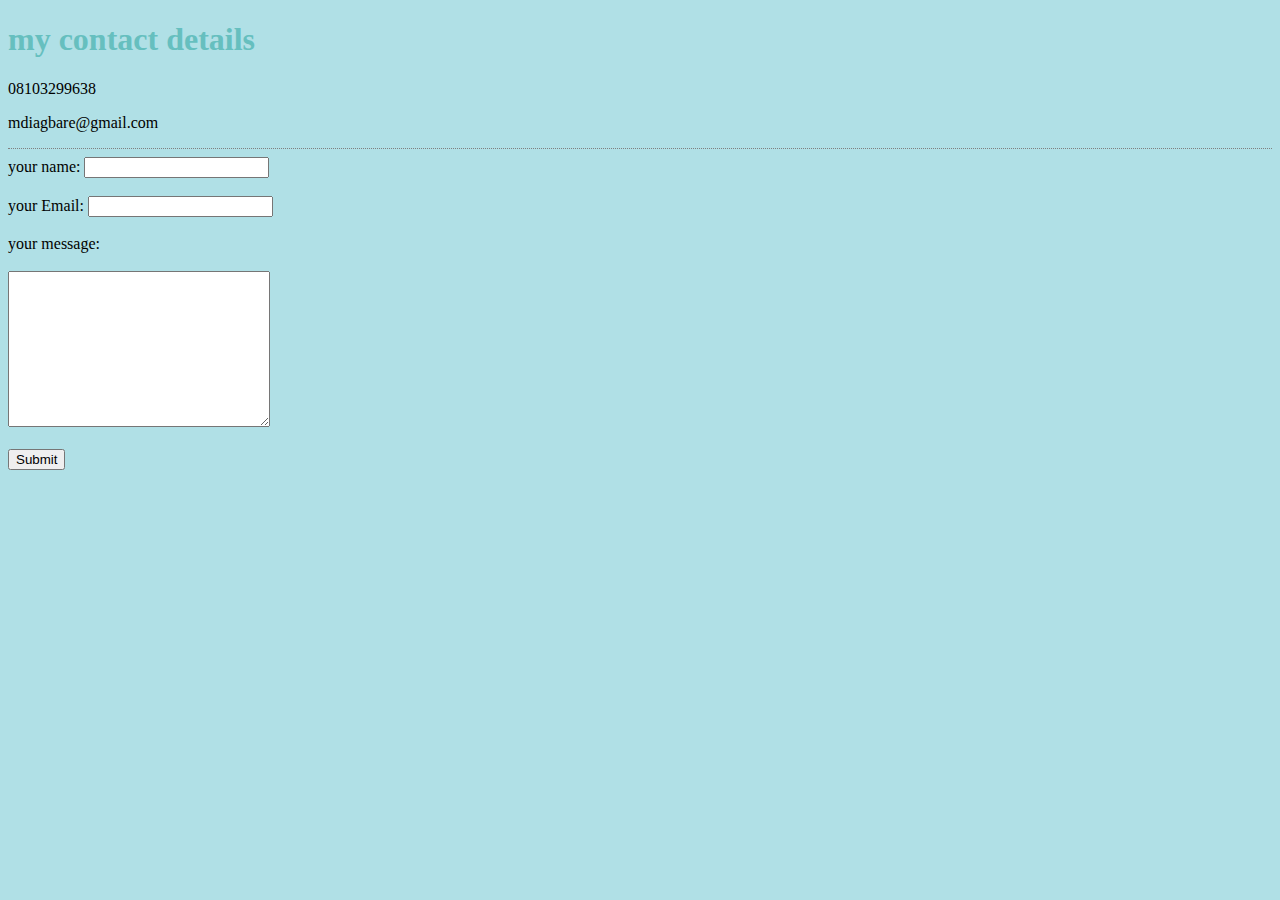
==== contact-me.html @ 5be1c22c "Add files via upload" ====
<!DOCTYPE html>
<html>
  <head>
    <meta charset="utf-8">
    <title>contact me</title>
    <link rel="stylesheet" href="css/contact.css">
  </head>
    <h1>my contact details</h1>
    <p>08103299638</p>
    <p>mdiagbare@gmail.com</p>
    <hr>
     <form action= action="mailto:info@lomdonappbrewery.com" method="post" enctype="text/plain">
        <label>your name:</label>
        <input type="text" name="your name" value=""><br></br>
        <label>your Email:</label>
        <input type="Email" name="youremail" value=""><br></br>
        <label>your message:</label><br></br>
        <textarea name="yourmessage" rows="10" cols="30"></textarea><br></br>
        <input type="submit" name="">
      </form>
  </body>
</html>
---- css/contact.css ----
body{
  background-color: powderblue;
}

h1 {
 color: #66BFBF
}

h3{
 color: #66BFBF
}



hr {
 border-style: none;
 border-top-style: dotted;
 border-color: grey:
 border-width: 10px:
 width: 5%;
}
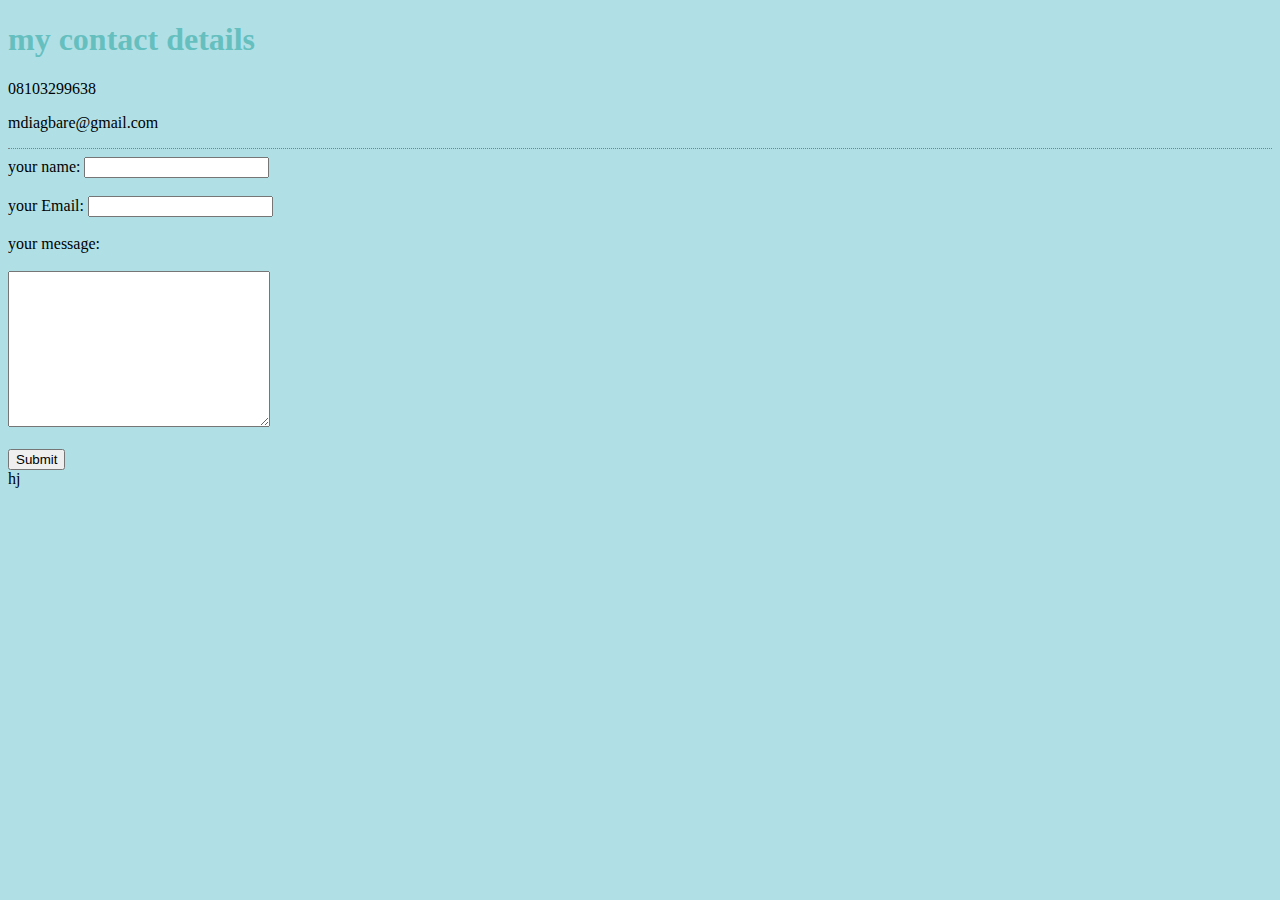
==== commit 8f16bfaa: "Update contact-me.html" ====
--- a/contact-me.html
+++ b/contact-me.html
@@ -20,3 +20,4 @@
       </form>
   </body>
 </html>
+hj
